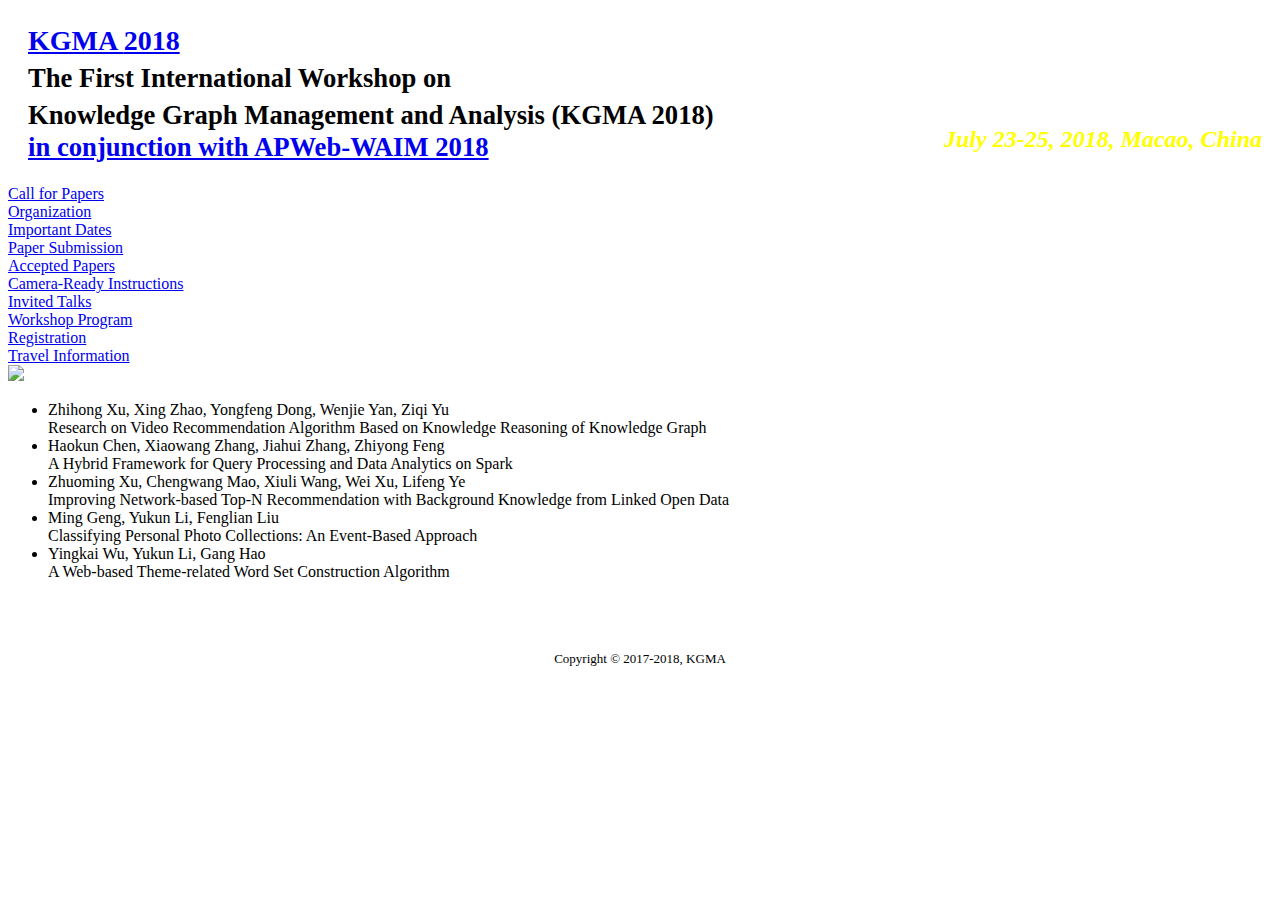
==== acc.html @ a49c5270 "modify ./2018 to /2018" ====
<!DOCTYPE html>
<html>

<head>
	<base href="/KGMA.github.io/">
	<meta charset="utf-8">
	<title>The 1st International Workshop on Knowledge Graph Management and Analysis (KGMA 2018)</title>
	<link rel="stylesheet" type="text/css" href="/KGMA.github.io/css.css">

</head>

<body>
	<div id="container">
		<div id="header" style="background: url(/2018/head.jpg); background-size: 1000px 200px;position:relative;">
			<h1 style="margin-left:20px;">
				<div id="apple">
					<a style="font-size: 28px;" href="https://kgma.github.io/2018/">KGMA
						<span style="font-size: 28px;">2018</span>
					</a>
				</div>
				<small>The First International Workshop on
					<br />Knowledge Graph Management and Analysis (KGMA 2018)
					<br />
					<div id="apple">
						<a href="http://conferences.cis.umac.mo/apwebwaim2018/">in conjunction with APWeb-WAIM 2018 </a>
					</div>
				</small>
			</h1>
			<div style="position:absolute; bottom:0; right:0;">
				<p style="color:#ffff00;line-height: 0;font-size:24px;text-align: right; margin-right:10px;font-style:oblique;font-family:STLiti;font-weight: bold;">July 23-25, 2018, Macao, China</p>
			</div>
		</div>
		<div id="main">
			<div id="menu">
				<div class="line"></div>
				<div>
					<a class="item" href="/">Call for Papers</a>
				</div>
				<div>
					<a class="item" href="/org.html">Organization</a>
				</div>
				<div>
					<a class="item" href="/dates.html">Important Dates</a>
				</div>
				<div>
					<a class="item" href="/sub.html">Paper Submission</a>
				</div>
				<div>
					<a class="item" href="/acc.html">Accepted Papers</a>
				</div>
				<div>
					<a class="item" href="/cam.html">Camera-Ready Instructions</a>
				</div>
				<div>
					<a class="item" href="/inv.html">Invited Talks</a>
				</div>
				<div>
					<a class="item" href="/wor.html">Workshop Program</a>
				</div>
				<div>
					<a class="item" href="/reg.html">Registration</a>
				</div>
				<div>
					<a class="item" href="/tra.html">Travel Information</a>
				</div>
				<div class="line"></div>

				<div>
					<img src="/2018/LNCS.png">
				</div>
			</div>

			<div id="content">

				
					<ul>
						<li>Zhihong Xu, Xing Zhao, Yongfeng Dong, Wenjie Yan, Ziqi Yu
								<br>
								Research on Video Recommendation Algorithm Based on Knowledge Reasoning of Knowledge Graph
							
						</li>
						<li>
							Haokun Chen, Xiaowang Zhang, Jiahui Zhang, Zhiyong Feng
								<br>
								A Hybrid Framework for Query Processing and Data Analytics on Spark
							
						</li>
						<li>
							Zhuoming Xu, Chengwang Mao, Xiuli Wang, Wei Xu, Lifeng Ye
								<br>
								Improving Network-based Top-N Recommendation with Background Knowledge from Linked Open Data
							
						</li>
						<li>
							Ming Geng, Yukun Li, Fenglian Liu
								<br>
								Classifying Personal Photo Collections: An Event-Based Approach
							
						</li>
						<li>
							Yingkai Wu, Yukun Li, Gang Hao
								<br>
								A Web-based Theme-related Word Set Construction Algorithm
							
						</li>
					</ul>
				</div>




				<br>
				<br>
				<br>
			
			<div class="clear"></div>
		</div>
		<div id="footer">
			<div style="text-align: center; font-size: small;">
				Copyright &copy; 2017-2018, KGMA
			</div>
		</div>
	</div>

</body>

</html>
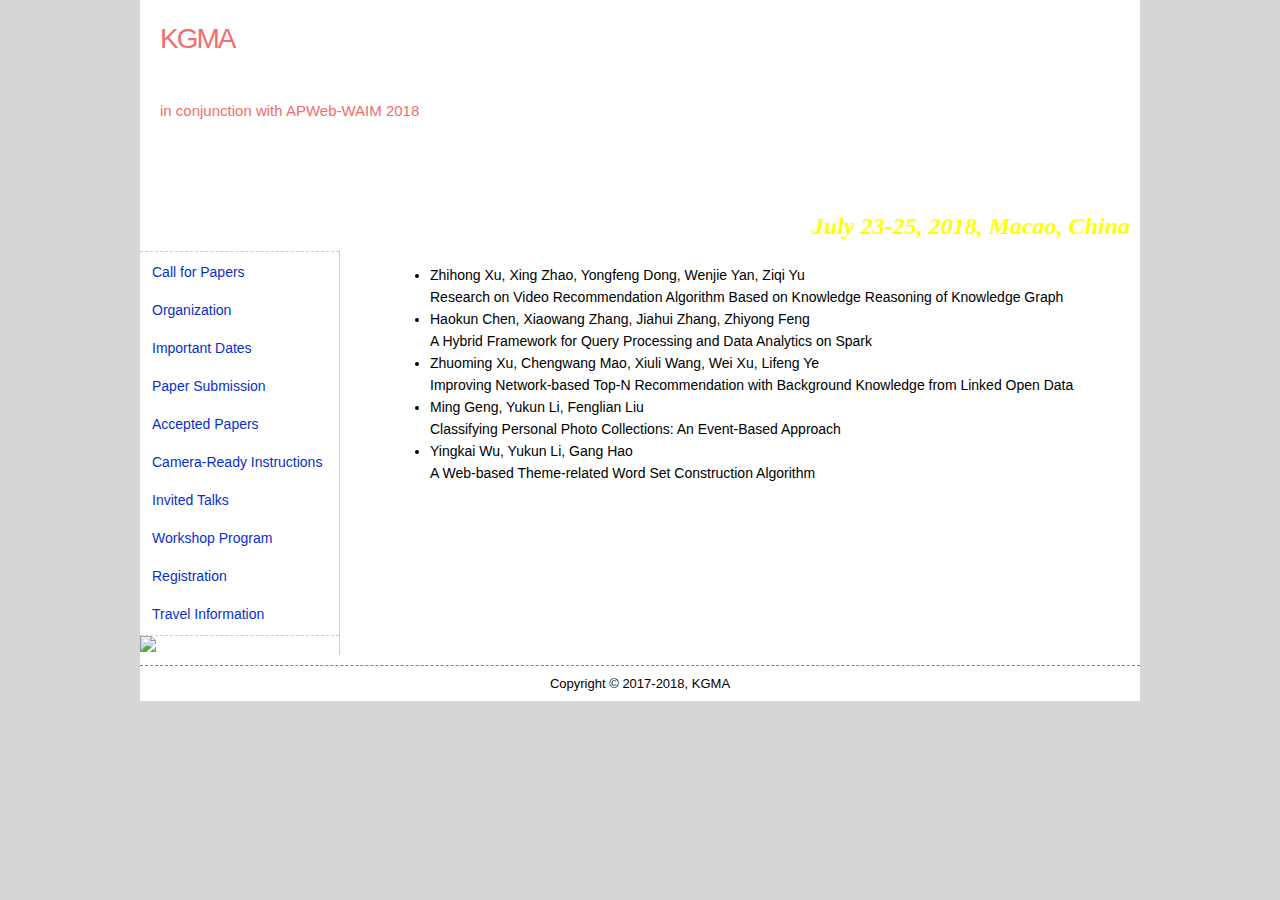
==== commit 715ff123: "modify ./2018 to /2018" ====
--- a/acc.html
+++ b/acc.html
@@ -5,7 +5,7 @@
 	<base href="/KGMA.github.io/">
 	<meta charset="utf-8">
 	<title>The 1st International Workshop on Knowledge Graph Management and Analysis (KGMA 2018)</title>
-	<link rel="stylesheet" type="text/css" href="/KGMA.github.io/css.css">
+	<link rel="stylesheet" type="text/css" href="/css.css">
 
 </head>
 
--- a/css.css
+++ b/css.css
@@ -0,0 +1,48 @@
+@charset "utf-8";
+
+a:link {color: #072FCF;}
+a:visited {color: #072FCF;}
+a:hover {color: #FFFF00;}
+a:active {color: #FFFF00;}·
+.left {float: left;}
+.right {float: right;}
+.clear {clear: both;}
+.title {font-size: 16px; font-weight: bold; margin: 20px 0 10px 0;}
+.disabled {color: gray;}
+h1 { margin:0; padding:5px 0; width:400px; color:#f36d6e; font:normal 46px/1.2em Arial, Helvetica, sans-serif; letter-spacing:-2px;}
+h1 span { color:#fff;}
+h1 small { text-align:left; float:right; width:400px;  color:#fff; display:block; padding:0 0 0 10px; font:normal 15px/1.2em Arial, Helvetica, sans-serif; letter-spacing:normal;}
+body {background-color: #D6D6D6; padding: 0; margin: 0; font-family: "Arial", "Helvetica", "sans-serif"; color: #000000; font-size: 14px;}
+#apple a:link { color: #f36d6e; text-decoration:none;}
+#apple a:visited { color: #f36d6e; text-decoration:none;}
+#apple a:hover { color:#FFFF00; text-decoration:none;}
+#apple a:active { color:#FFFF00; text-decoration:none;}
+#container {width: 1000px; height: auto; margin: 0 auto 20px auto; padding: 0; background-color: #FFFFFF;}
+#header {height: 250px; width: 1000px;}
+#main {height: auto; width: 1000px;}
+#menu {float: left; width: 199px; margin: 0; padding: 0; border-right: 1px solid #CCCCCC;}
+#menu .item {display: block; margin: 2px; padding: 10px;}
+#menu a {text-decoration: none;}
+#menu a:link {color: #072FCF;}
+#menu a:visited {color: #072FCF;}
+#menu a:hover {color: #FFFF00; background-color: #072FCF;}
+#menu a:active {color: #FFFF00; background-color: #072FCF;}
+#menu .line {margin-top: 3px 0; padding: 0; height: 1px; line-height: 0; border: 0; border-bottom: 1px dashed #CCCCCC; color: #CCCCCC; width: 199px;}
+#content {float: left; width:710px; padding-left: 50px; height: auto;}
+#content p {line-height: 22px; text-align: justify;}
+#content li {line-height: 22px;}
+#content .oline {
+    border-bottom: 1px solid #d2d0d0;
+    padding-bottom: 30px;
+    width: 100%;
+    margin-bottom: 30px;
+    display: block;
+
+}
+#content .highlight2{
+     background: #84ef84;
+    font-size: 1.2em;
+    font-weight: 200;
+    /*color: red;*/
+}
+#footer {width: 1000px; margin: 10px 0 10px 0; padding: 10px 0 10px 0; border-top: 1px dashed gray;}